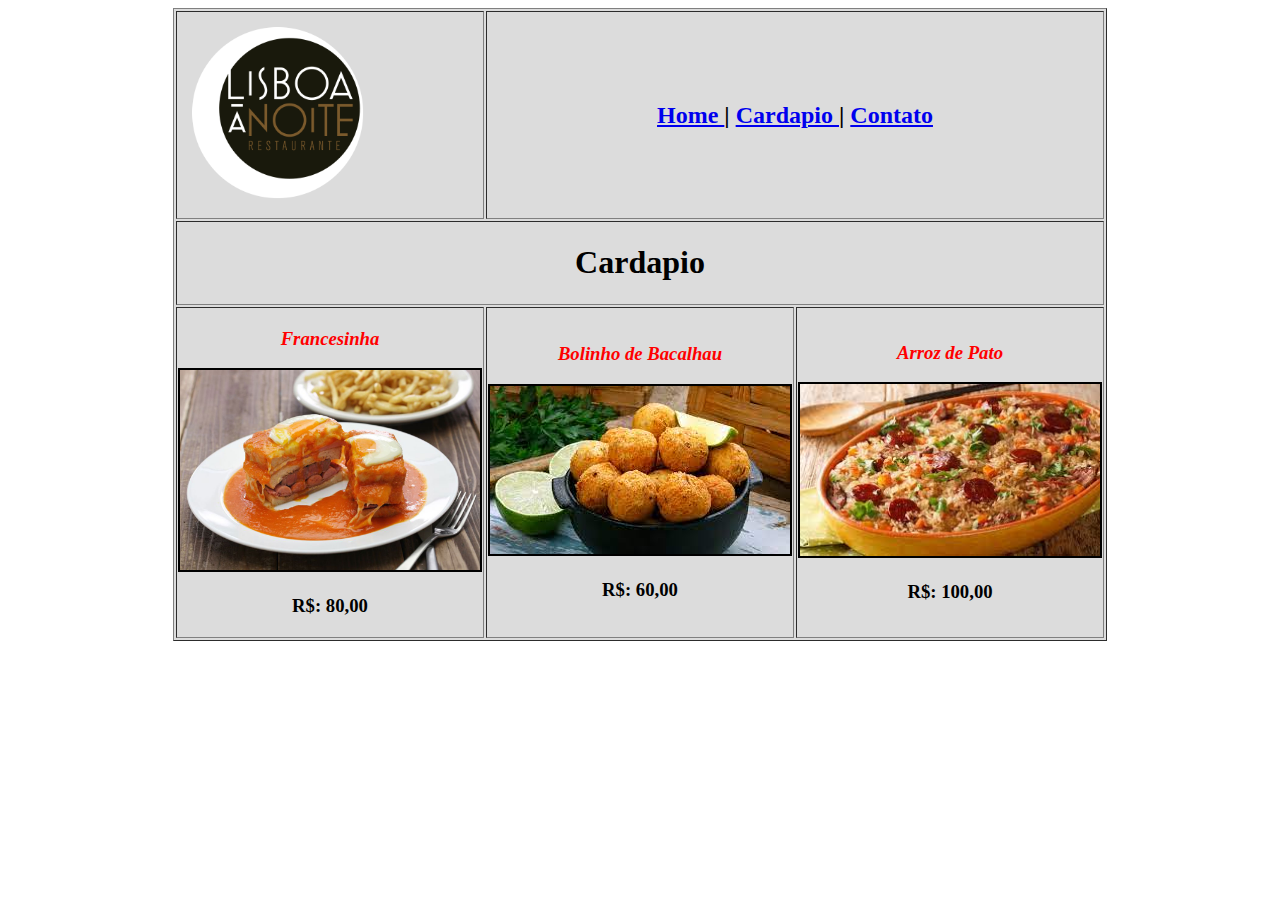
==== site/cardapio.html @ b0b4daac "site 1 modificações" ====
<!DOCTYPE html>
<html>
<head>
<title>Cardapio - Restaurante Lisboa a Noite</title>
	<meta name="author" content="Jonathan" />
	<meta http-equiv="content-language" content="pt-br" />
	<meta http-equiv="content-type" content="text/html; charset=UTF-8" />
	<meta name="description" content="Pagina contento a lista de alguns dos pratos servidos no restaurante" />
	<meta name="keywords" content="Restaurante, Lisboa, Lisboa á noite, Portugal" />
</head>
<body>
<table style="background-color:#DCDCDC;" border="1" align="center">
	<tr>
		<td><img src="lisboaanoite.png" width="200"></td>
		<td align="center" colspan="2"><h2><a href="file:///C:/Users/888897/Desktop/Projetos/HTML/site/index.html">Home </a>
		| <a href="file:///C:/Users/888897/Desktop/Projetos/HTML/site/cardapio.html"> Cardapio </a>
		| <a href="file:///C:/Users/888897/Desktop/Projetos/HTML/site/contato.html"> Contato </a></h2></td>
	</tr>
	
	<tr>
		<td align="center"  colspan="3"><h1>Cardapio</h1></td>
	</tr>
	<tr>
		<td align="center">
		<p><h3><i><font color="#FF0000">Francesinha</font></i></h3></p>
		<img src="francesinha.jpg" width="300" border="2" color="000000">
		<p><h3>R$: 80,00</h3></p>
		</td>
		
		<td align="center">
		<p><h3><i><font color="#FF0000">Bolinho de Bacalhau</font></i></h3></p>
		<img src="bolinhobacalhau.jfif" width="300" border="2" color="000000">
		<p><h3>R$: 60,00</h3></p>
		</td>
		
		<td align="center">
		<p><h3><i><font color="#FF0000">Arroz de Pato</font></i></h3></p>
		<img src="arrozpato.jfif" width="300" border="2" color="000000">
		<p><h3>R$: 100,00</h3></p>
		</td>		

</table>
</body>
</html>
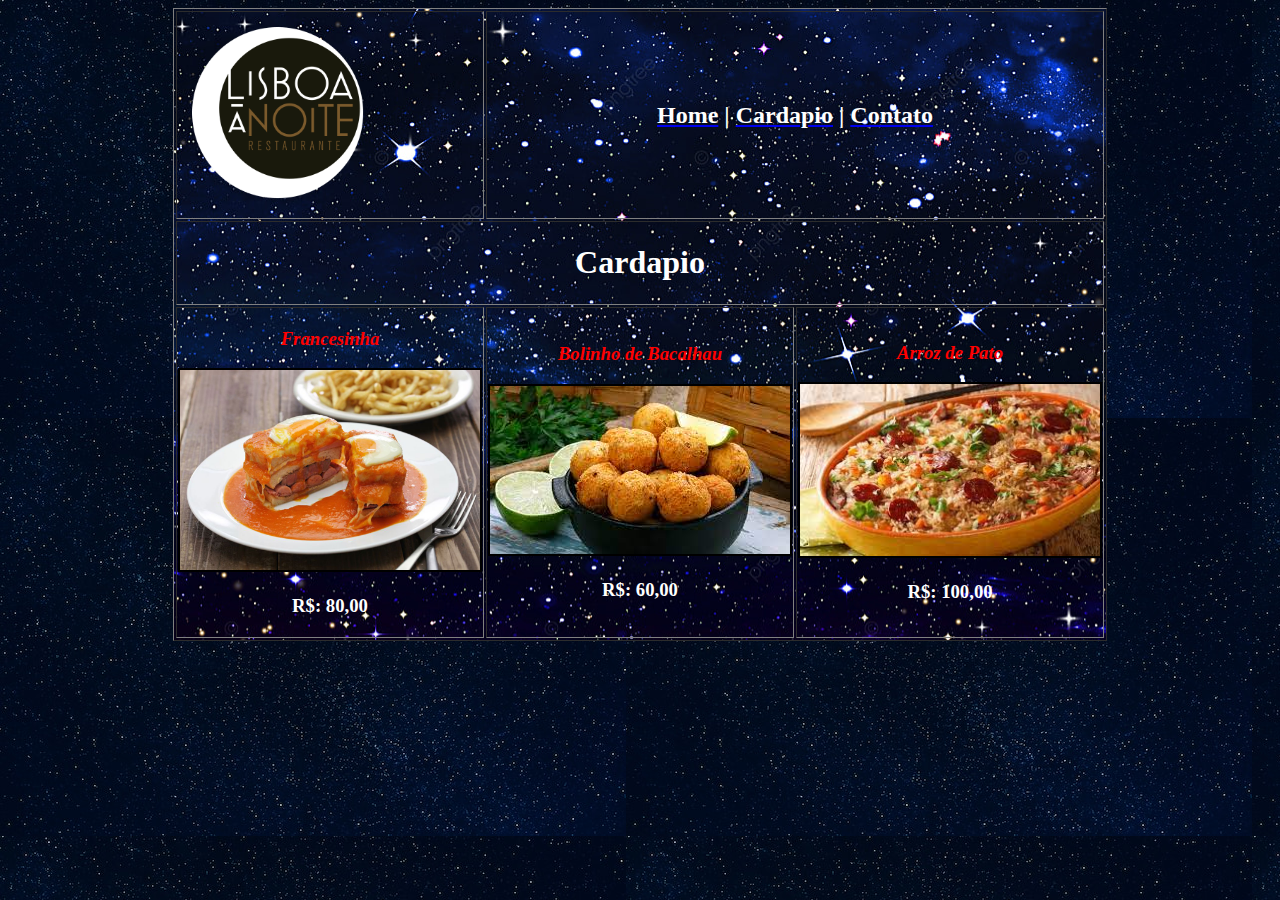
==== commit 7dfcd1c6: "atividade 4" ====
--- a/site/cardapio.html
+++ b/site/cardapio.html
@@ -8,35 +8,36 @@
 	<meta name="description" content="Pagina contento a lista de alguns dos pratos servidos no restaurante" />
 	<meta name="keywords" content="Restaurante, Lisboa, Lisboa á noite, Portugal" />
 </head>
-<body>
-<table style="background-color:#DCDCDC;" border="1" align="center">
+<body style="background-image: url('estrelada.jpg');">
+<table style="background-image: url('noite.jpg');" border="1" align="center">
 	<tr>
 		<td><img src="lisboaanoite.png" width="200"></td>
-		<td align="center" colspan="2"><h2><a href="file:///C:/Users/888897/Desktop/Projetos/HTML/site/index.html">Home </a>
-		| <a href="file:///C:/Users/888897/Desktop/Projetos/HTML/site/cardapio.html"> Cardapio </a>
-		| <a href="file:///C:/Users/888897/Desktop/Projetos/HTML/site/contato.html"> Contato </a></h2></td>
+		<td align="center" colspan="2"><h2><a href="file:///C:/Users/888897/Desktop/Projetos/HTML/site/index.html"><font color="ffffff">Home</a>
+		| </font><a href="file:///C:/Users/888897/Desktop/Projetos/HTML/site/cardapio.html"><font color="ffffff">Cardapio</a>
+		| </font><a href="file:///C:/Users/888897/Desktop/Projetos/HTML/site/contato.html"><font color="ffffff">Contato</a></h2></td>
+
 	</tr>
 	
 	<tr>
-		<td align="center"  colspan="3"><h1>Cardapio</h1></td>
+		<td align="center"  colspan="3"><font color="ffffff"><h1>Cardapio</h1></font></td>
 	</tr>
 	<tr>
 		<td align="center">
 		<p><h3><i><font color="#FF0000">Francesinha</font></i></h3></p>
 		<img src="francesinha.jpg" width="300" border="2" color="000000">
-		<p><h3>R$: 80,00</h3></p>
+		<p><font color="ffffff"><h3>R$: 80,00</h3></font></p>
 		</td>
 		
 		<td align="center">
 		<p><h3><i><font color="#FF0000">Bolinho de Bacalhau</font></i></h3></p>
 		<img src="bolinhobacalhau.jfif" width="300" border="2" color="000000">
-		<p><h3>R$: 60,00</h3></p>
+		<p><font color="ffffff"><h3>R$: 60,00</h3></font></p>
 		</td>
 		
 		<td align="center">
 		<p><h3><i><font color="#FF0000">Arroz de Pato</font></i></h3></p>
 		<img src="arrozpato.jfif" width="300" border="2" color="000000">
-		<p><h3>R$: 100,00</h3></p>
+		<p><font color="ffffff"><h3>R$: 100,00</h3></font></p>
 		</td>		
 
 </table>
